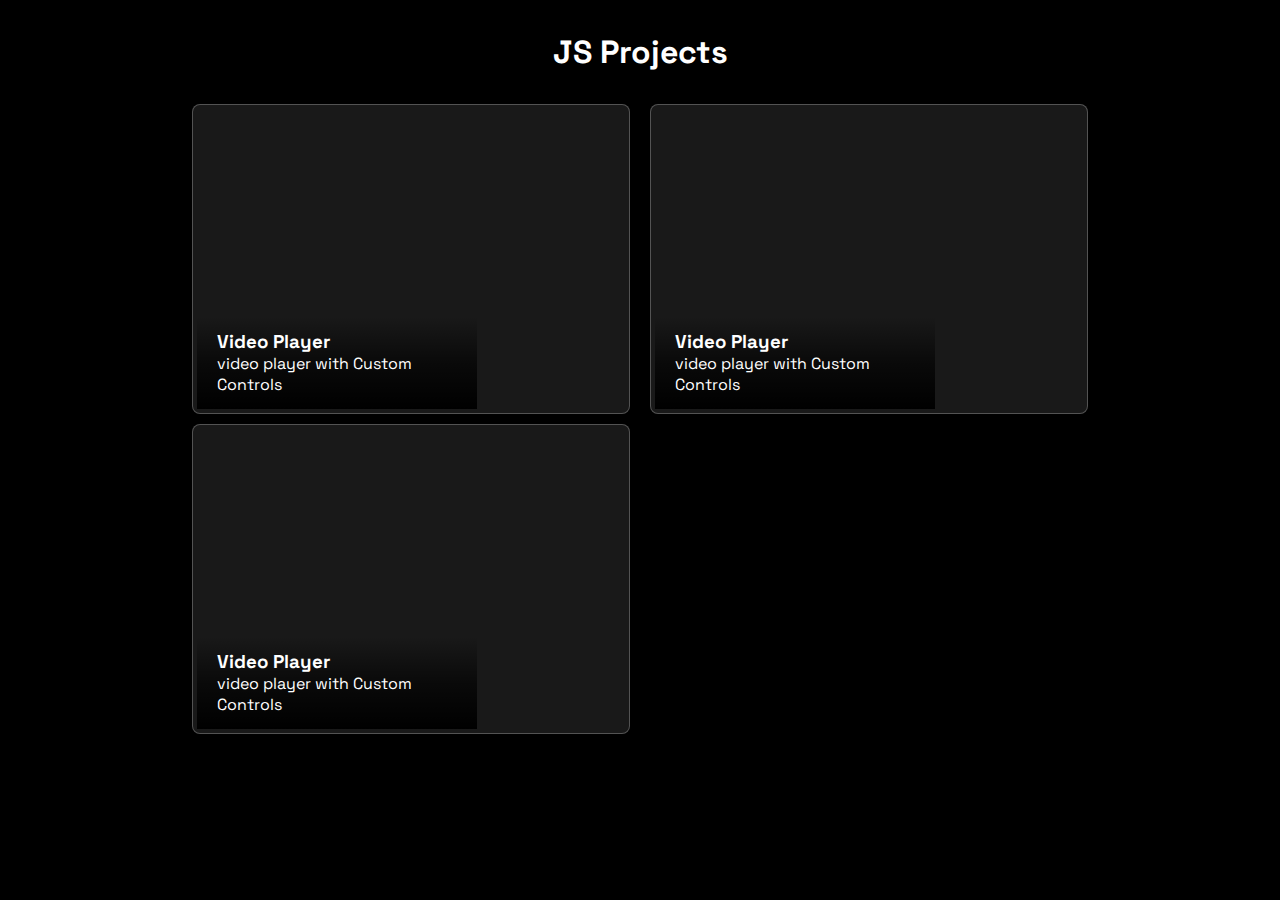
==== index.html @ 3b765646 "front page done" ====
<!DOCTYPE html>
<html lang="en">
<head>
    <meta charset="UTF-8">
    <meta name="viewport" content="width=device-width, initial-scale=1.0">
    <link rel="stylesheet" href="index.css">
    <title>Document</title>
</head>
<body>
    <div class="app">
        <h1>JS Projects</h1>
        
        <div class="projectsList">
          
        </div>

    </div>
    <script src="/index.js"></script>
</body>
</html>
---- index.css ----
@import url("https://fonts.googleapis.com/css2?family=Montserrat:wght@300;400&family=Space+Grotesk:wght@300;400;500;600;700&display=swap");

* {
  margin: 0;
  padding: 0;
  box-sizing: border-box;
  font-family: "Montserrat", sans-serif;
  font-family: "Space Grotesk", sans-serif;
}

:root 
{
    --dark_color: black;
    --dark_grayish: #191919;

    --text_white_color: white;

    --border_color_white: rgba(167, 167, 167, 0.414);

}

body
{
    color: var(--text_white_color);
    background-color: var(--dark_color);
    display: flex;
    justify-content: center;
    align-items: center;
    
}
.app 
{
    min-width: 70vw;
    max-width: 90vw;
   
}
.app > h1 
{
    text-align: center;
    margin: 2rem 0;
}
.projectsList
{
    display: grid;
    grid-template-columns: repeat(2, 1fr);
    gap: 10px 20px;
}
.bordersDiv
{
    border: 1px solid var(--border_color_white);
    width: auto;
    padding: 0.25rem;
    border-radius: 0.5rem;
    background-color: var(--dark_grayish);

}
a
{
    color: inherit;
    text-decoration: none;
}
.projectCard
{
    width: 280px;
    height: 300px;
    border-radius: 0.25rem;
    display: flex;
    cursor: pointer;
    align-items: flex-end;
    background-image: url(https://images.unsplash.com/photo-1682687220566-5599dbbebf11?w=500&auto=format&fit=crop&q=60&ixlib=rb-4.0.3&ixid=M3wxMjA3fDF8MHxlZGl0b3JpYWwtZmVlZHwxfHx8ZW58MHx8fHx8);
    
}

.projectDetails
{
    padding: 0.85rem 1.25rem;
    background: linear-gradient(rgba(0, 0, 0, 0), rgba(0, 0, 0, 0.624), black);
    width: 100%;
}
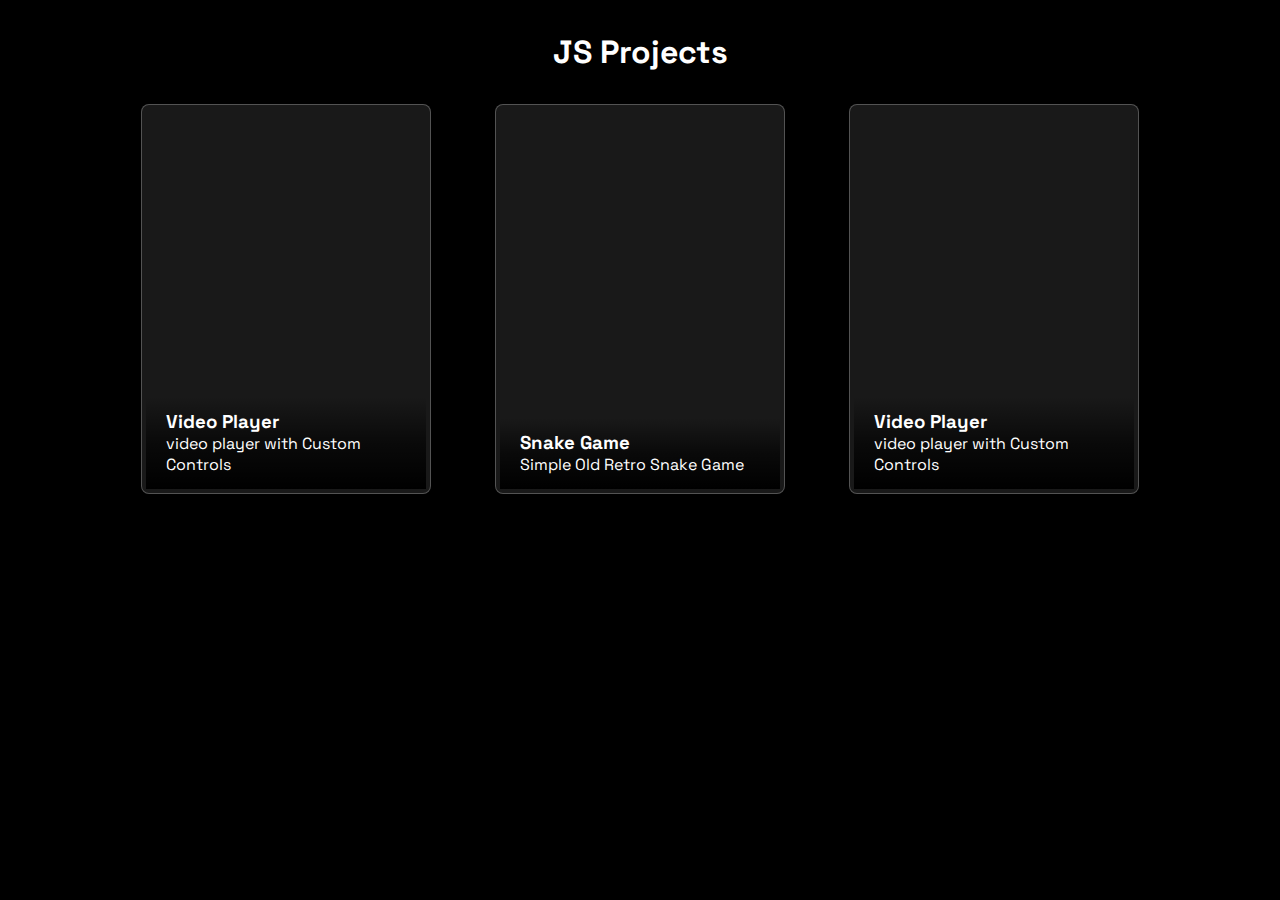
==== commit e886f82b: "piano game started" ====
--- a/index.html
+++ b/index.html
@@ -15,6 +15,6 @@
         </div>
 
     </div>
-    <script src="/index.js"></script>
+    <script src="index.js"></script>
 </body>
-</html>+</html>
--- a/index.css
+++ b/index.css
@@ -4,77 +4,118 @@
   margin: 0;
   padding: 0;
   box-sizing: border-box;
-  font-family: "Montserrat", sans-serif;
   font-family: "Space Grotesk", sans-serif;
 }
 
-:root 
-{
-    --dark_color: black;
-    --dark_grayish: #191919;
+:root {
+  --dark_color: black;
+  --dark_grayish: #191919;
 
-    --text_white_color: white;
+  --text_white_color: white;
 
-    --border_color_white: rgba(167, 167, 167, 0.414);
+  --border_color_white: rgba(167, 167, 167, 0.414);
+  --code_bg: #303030;
 
+  --background_color_1: #1f1f1f;
+  --background_color_2: #0c0c0e;
 }
 
-body
-{
-    color: var(--text_white_color);
-    background-color: var(--dark_color);
-    display: flex;
-    justify-content: center;
-    align-items: center;
-    
+body {
+  color: var(--text_white_color);
+  background-color: var(--dark_color);
+  display: flex;
+  justify-content: center;
+  align-items: center;
 }
-.app 
-{
-    min-width: 70vw;
-    max-width: 90vw;
-   
+.app {
+  min-width: 70vw;
+  max-width: 90vw;
 }
-.app > h1 
-{
-    text-align: center;
-    margin: 2rem 0;
+.app > h1 {
+  text-align: center;
+  margin: 2rem 0;
 }
-.projectsList
-{
-    display: grid;
-    grid-template-columns: repeat(2, 1fr);
-    gap: 10px 20px;
+.projectsList {
+  display: flex;
 }
-.bordersDiv
-{
-    border: 1px solid var(--border_color_white);
-    width: auto;
-    padding: 0.25rem;
-    border-radius: 0.5rem;
-    background-color: var(--dark_grayish);
-
+.bordersDiv {
+  border: 1px solid var(--border_color_white);
+  width: 290px;
+  height: 390px;
+  padding: 0.25rem;
+  border-radius: 0.5rem;
+  margin: 0;
+  background-color: var(--dark_grayish);
+  margin: 0 2rem;
 }
-a
-{
-    color: inherit;
-    text-decoration: none;
+.projectsList a {
+  color: inherit;
+  width: inherit;
+  height: inherit;
+  text-decoration: none;
 }
-.projectCard
-{
-    width: 280px;
-    height: 300px;
-    border-radius: 0.25rem;
-    display: flex;
-    cursor: pointer;
-    align-items: flex-end;
-    background-image: url(https://images.unsplash.com/photo-1682687220566-5599dbbebf11?w=500&auto=format&fit=crop&q=60&ixlib=rb-4.0.3&ixid=M3wxMjA3fDF8MHxlZGl0b3JpYWwtZmVlZHwxfHx8ZW58MHx8fHx8);
-    
+.projectCard {
+  width: auto;
+  height: 100%;
+  border-radius: 0.25rem;
+  display: flex;
+  cursor: pointer;
+  align-items: flex-end;
+  background-image: url(https://images.unsplash.com/photo-1682687220566-5599dbbebf11?w=500&auto=format&fit=crop&q=60&ixlib=rb-4.0.3&ixid=M3wxMjA3fDF8MHxlZGl0b3JpYWwtZmVlZHwxfHx8ZW58MHx8fHx8);
+  background-position: center;
+  background-size: cover;
 }
 
-.projectDetails
-{
-    padding: 0.85rem 1.25rem;
-    background: linear-gradient(rgba(0, 0, 0, 0), rgba(0, 0, 0, 0.624), black);
-    width: 100%;
+.projectDetails {
+  padding: 0.85rem 1.25rem;
+  background: linear-gradient(rgba(0, 0, 0, 0), rgba(0, 0, 0, 0.624), black);
+  width: 100%;
 }
 
+.codes {
+  margin: 2rem 0;
+}
+.codebox {
+  background-color: var(--code_bg);
+  min-width: 50vw;
+}
+
+.codeHeader {
+  width: 100%;
+  display: flex;
+  justify-content: space-between;
+  align-items: center;
+  background-color: var(--code_bg);
+  border-bottom: 2px solid rgb(79, 79, 79);
+  margin: 0;
+  padding: 0.85rem 1rem;
+}
+
+.codeHeader button {
+  background-color: none;
+  border: 1px solid var(--border_color_white);
+  padding: 0.5rem 1.25rem;
+  background: transparent;
+  color: white;
+  cursor: pointer;
+}
+
+.codes pre {
+  width: 100%;
+  white-space: none;
+  height: 300px;
+  overflow-y: scroll;
+  position: relative;
+  tab-size: 4;
+}
+
+.codes pre::-webkit-scrollbar {
+  width: 5px;
+  background-color: var(--code_bg);
+  border-radius: 1rem;
+}
+
+.codes pre::-webkit-scrollbar-thumb {
+  background-color: rgb(255, 255, 255);
+  border-radius: 1rem;
+}
